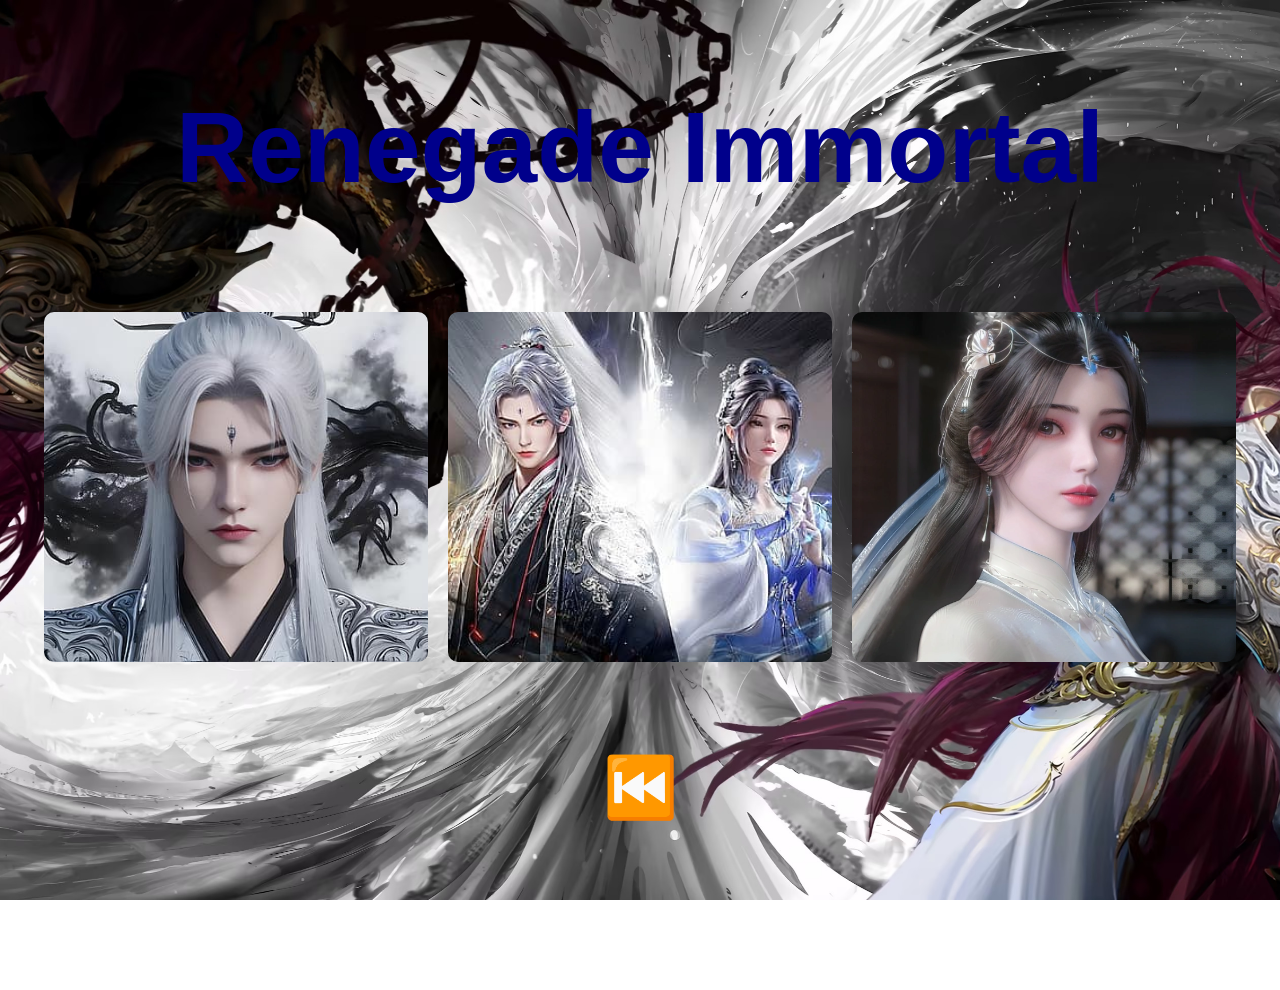
==== page2.html @ 7b6633e1 "rename html files" ====
<!DOCTYPE html>
<html>
<head>
    <title> Renegade Immortal</title>
    <link rel="stylesheet" href="style-RI.css">
</head>
<body>
    <h1> Renegade Immortal</h1>
<div class="img-container">
    <img src="wanglin_left.jpg" class="img-wang"> 
    <img src="Renegadeimmortal_center.jpg" class="img-ri">
    <img src="LiMuwan_right.jpg" class="img-limuwan">
</div>

<div class="btn-container"> 
    <a href ="index.html" class="btn"> ⏮️</a>
    
</div>


</body>




</html
---- style-RI.css ----
body {
    background-image: url(background_RI.jpg);
    background-size: cover;
    background-position: center;
    background-repeat: no-repeat;
    background-attachment: fixed;
    min-height: 100vh;
    margin: 0;
    padding: 0;
}

h1 {
    text-align: center;
    color: darkblue;
    font-family: 'Arial', sans-serif;
    margin-top: 90px;
    font-size: 100px;
}
h1:hover {
    color: white;
    transition: color 0.3s;
}

.img-container {
    display: flex;
    gap: 20px;
    justify-content: center;
    padding: 40px;
}
.img-wang {
    width: 32%;
    height: 350px;
    object-fit: cover;
    border-radius: 10px;
}
.img-ri {
    width: 32%;
    height: 350px;
    object-fit: cover;
    border-radius: 10px;
}
.img-limuwan {
    width: 32%;
    height: 350px;
    object-fit: cover;
    border-radius: 10px;
}
.img-container img:hover {
    transform: scale(1.05);
    transition: transform 0.3s;
}

.btn-container {
  text-align: center;
  margin: 50px;     
}

.btn {
  transition: all 0.3s;
  font-size: 60px;
  outline: none;
  box-shadow: none;
  text-decoration: none;          
  display: inline-block;          
  -webkit-tap-highlight-color: transparent;  
  color: white;                   
  background-color: transparent; 
  border: none;                   
  cursor: pointer;                
}

.btn:focus {
  outline: none;
  box-shadow: none;
}

.btn:visited {
  color: white;    
}

.btn:hover {
  box-shadow: 0 0 20px white;
  transform: scale(1.1);
}
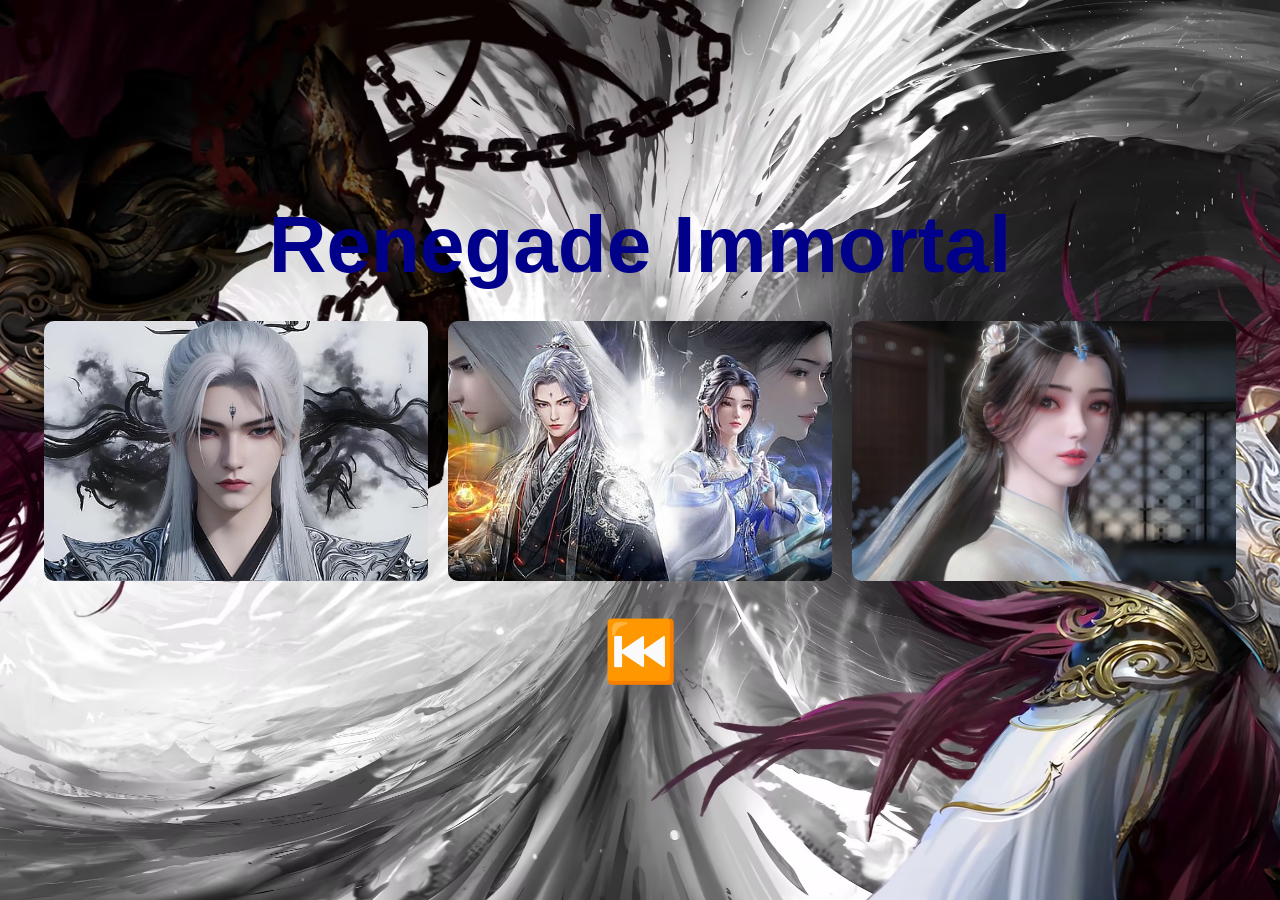
==== commit e4d4ac4a: "fixed web not fit" ====
--- a/page2.html
+++ b/page2.html
@@ -2,7 +2,7 @@
 <html>
 <head>
     <title> Renegade Immortal</title>
-    <link rel="stylesheet" href="style-RI.css">
+    <link rel="stylesheet" href="page2.css">
 </head>
 <body>
     <h1> Renegade Immortal</h1>
--- a/page2.css
+++ b/page2.css
@@ -0,0 +1,101 @@
+* {
+  margin: 0;
+  padding: 0;
+  box-sizing: border-box;
+}
+
+body {
+  background-image: url("background_RI.jpg");
+  background-size: cover;
+  background-position: center;
+  background-repeat: no-repeat;
+  /* removed background-attachment: fixed */
+  height: 100vh;
+  overflow: hidden;
+  display: flex;
+  flex-direction: column;
+  justify-content: center;
+}
+
+h1 {
+  text-align: center;
+  color: darkblue;
+  font-family: 'Arial', sans-serif;
+  margin-top: 0;
+  margin-bottom: 10px;
+  font-size: 80px;
+}
+
+h1:hover {
+  color: white;
+  transition: color 0.3s;
+}
+
+.img-container {
+  display: flex;
+  gap: 20px;
+  justify-content: center;
+  padding: 20px 40px;
+}
+
+.img-wang {
+  width: 32%;
+  height: 260px;
+  object-fit: cover;
+  border-radius: 10px;
+}
+
+.img-ri {
+  width: 32%;
+  height: 260px;
+  object-fit: cover;
+  border-radius: 10px;
+}
+
+.img-limuwan {
+  width: 32%;
+  height: 260px;
+  object-fit: cover;
+  border-radius: 10px;
+}
+
+.img-container img {
+  transition: transform 0.3s;
+}
+
+.img-container img:hover {
+  transform: scale(1.05);
+}
+
+.btn-container {
+  text-align: center;
+  margin: 15px 0;
+}
+
+.btn {
+  transition: all 0.3s;
+  font-size: 60px;
+  outline: none;
+  box-shadow: none;
+  text-decoration: none;
+  display: inline-block;
+  -webkit-tap-highlight-color: transparent;
+  color: white;
+  background-color: transparent;
+  border: none;
+  cursor: pointer;
+}
+
+.btn:focus {
+  outline: none;
+  box-shadow: none;
+}
+
+.btn:visited {
+  color: white;
+}
+
+.btn:hover {
+  box-shadow: 0 0 20px white;
+  transform: scale(1.1);
+}
